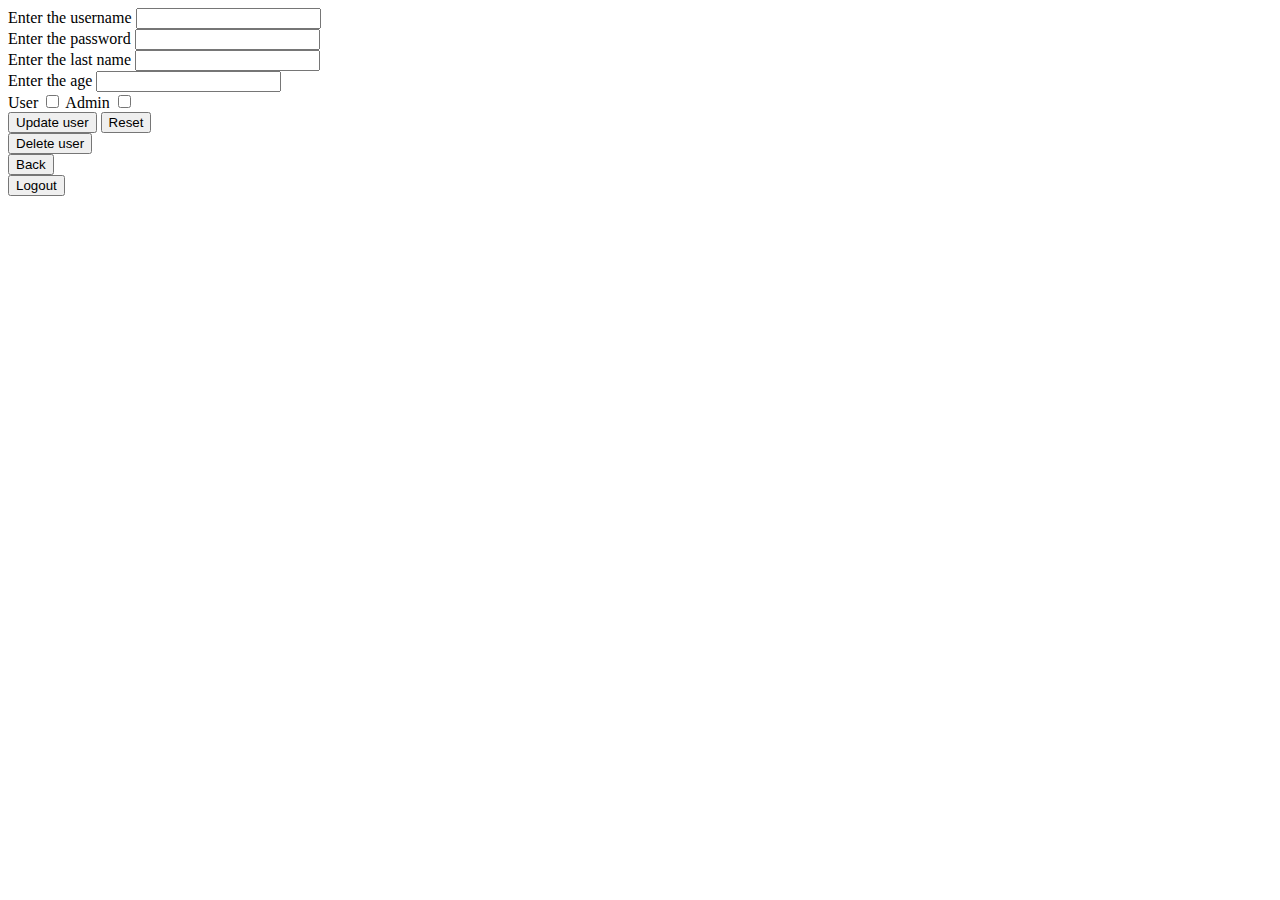
==== src/main/resources/templates/edit-user.html @ 5a4b7b56 "CheckBoxesAdded" ====
<!DOCTYPE html>
<html lang="en" xmlns:th="http://www.thymeleaf.org">
<head>
    <meta charset="UTF-8">
    <title>Edit user</title>
</head>
<body>
<form th:method="PATCH" th:action="@{/admin/{id}(id=${user.getId()})}" th:object="${user}">

    <label for="usermame">Enter the username</label>
    <input type="text" th:field="*{username}" id="usermame">
    <br>

    <label for="password">Enter the password</label>
    <input type="text" th:field="*{password}" id="password">

    <br>
    <label for="last_name">Enter the last name</label>
    <input type="text" th:field="*{lastName}" id="last_name">
    <br>
    <label for="age">Enter the age</label>
    <input type="text" th:field="*{age}" id="age">
    <br>

    <label for="User">User</label>
    <input id="User" type="checkbox" name="User" th:field="*{roles}" th:value="1"/>
    <label for="Admin">Admin</label>
    <input id="Admin" type="checkbox" name="Admin" th:field="*{roles}" th:value="2"/>
    <br>

    <input type="submit" value="Update user"/> <input type="reset" value="Reset"/>
    <br>


</form>
<form th:method="DELETE" th:action="@{/admin/{id}(id=${user.getId()})}">
    <input type="submit" value="Delete user">
</form>

<input type="button" value="Back"
       onclick="window.location.href = '/admin'"
/>

<br>
<input type="button" value="Logout"
       onclick="window.location.href = '/logout'"
/>


</body>
</html>
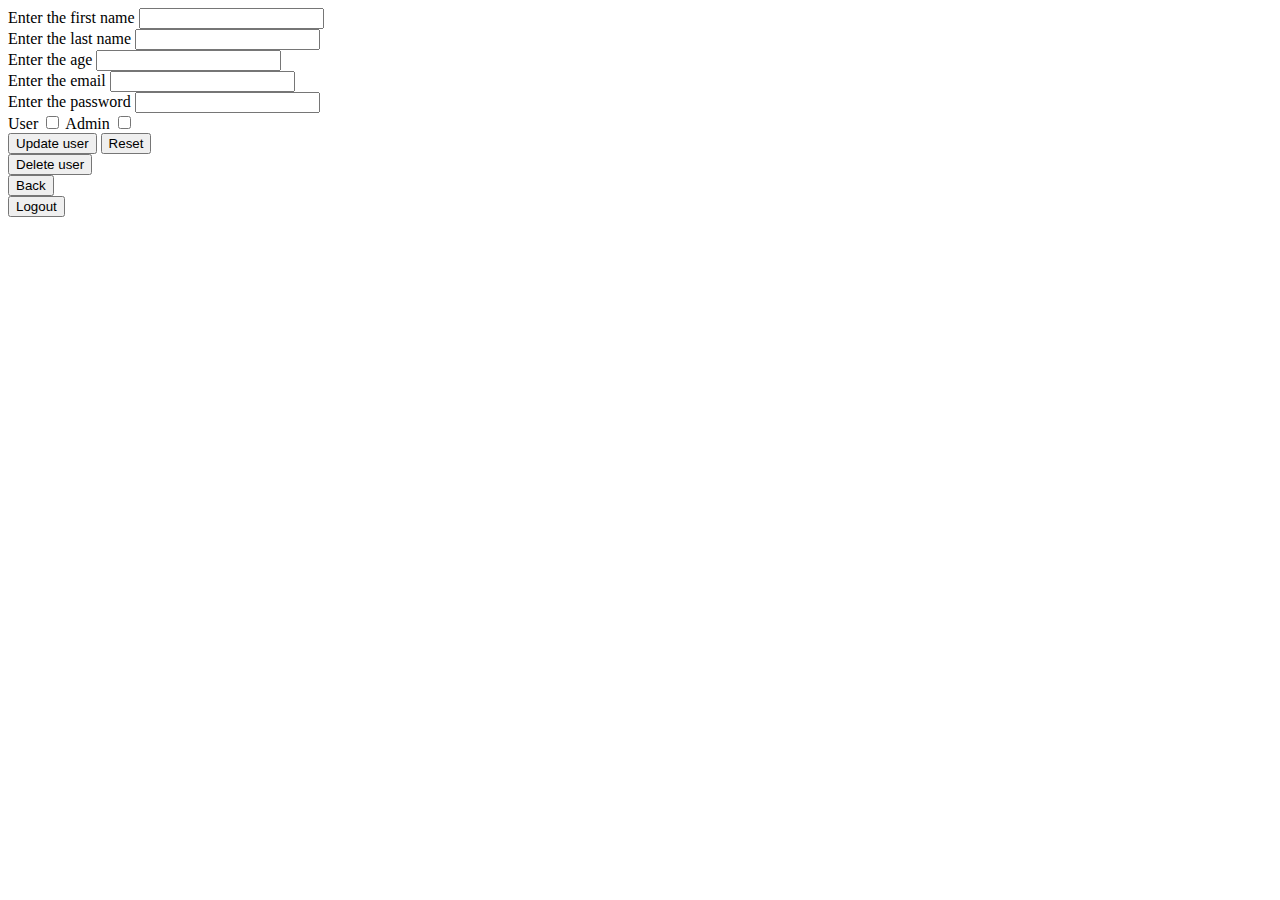
==== commit 5d6f57a7: "FirstCom" ====
--- a/src/main/resources/templates/edit-user.html
+++ b/src/main/resources/templates/edit-user.html
@@ -7,19 +7,24 @@
 <body>
 <form th:method="PATCH" th:action="@{/admin/{id}(id=${user.getId()})}" th:object="${user}">
 
-    <label for="usermame">Enter the username</label>
-    <input type="text" th:field="*{username}" id="usermame">
+    <label for="first_name">Enter the first name</label>
+    <input type="text" th:field="*{firstName}" id="first_name">
+    <br>
+
+    <label for="last_name">Enter the last name</label>
+    <input type="text" th:field="*{lastName}" id="last_name">
+    <br>
+
+    <label for="age">Enter the age</label>
+    <input type="number" th:field="*{age}" id="age">
+    <br>
+
+    <label for="email">Enter the email</label>
+    <input type="text" th:field="*{email}" id="email">
     <br>
 
     <label for="password">Enter the password</label>
     <input type="text" th:field="*{password}" id="password">
-
-    <br>
-    <label for="last_name">Enter the last name</label>
-    <input type="text" th:field="*{lastName}" id="last_name">
-    <br>
-    <label for="age">Enter the age</label>
-    <input type="text" th:field="*{age}" id="age">
     <br>
 
     <label for="User">User</label>
@@ -30,7 +35,6 @@
 
     <input type="submit" value="Update user"/> <input type="reset" value="Reset"/>
     <br>
-
 
 </form>
 <form th:method="DELETE" th:action="@{/admin/{id}(id=${user.getId()})}">
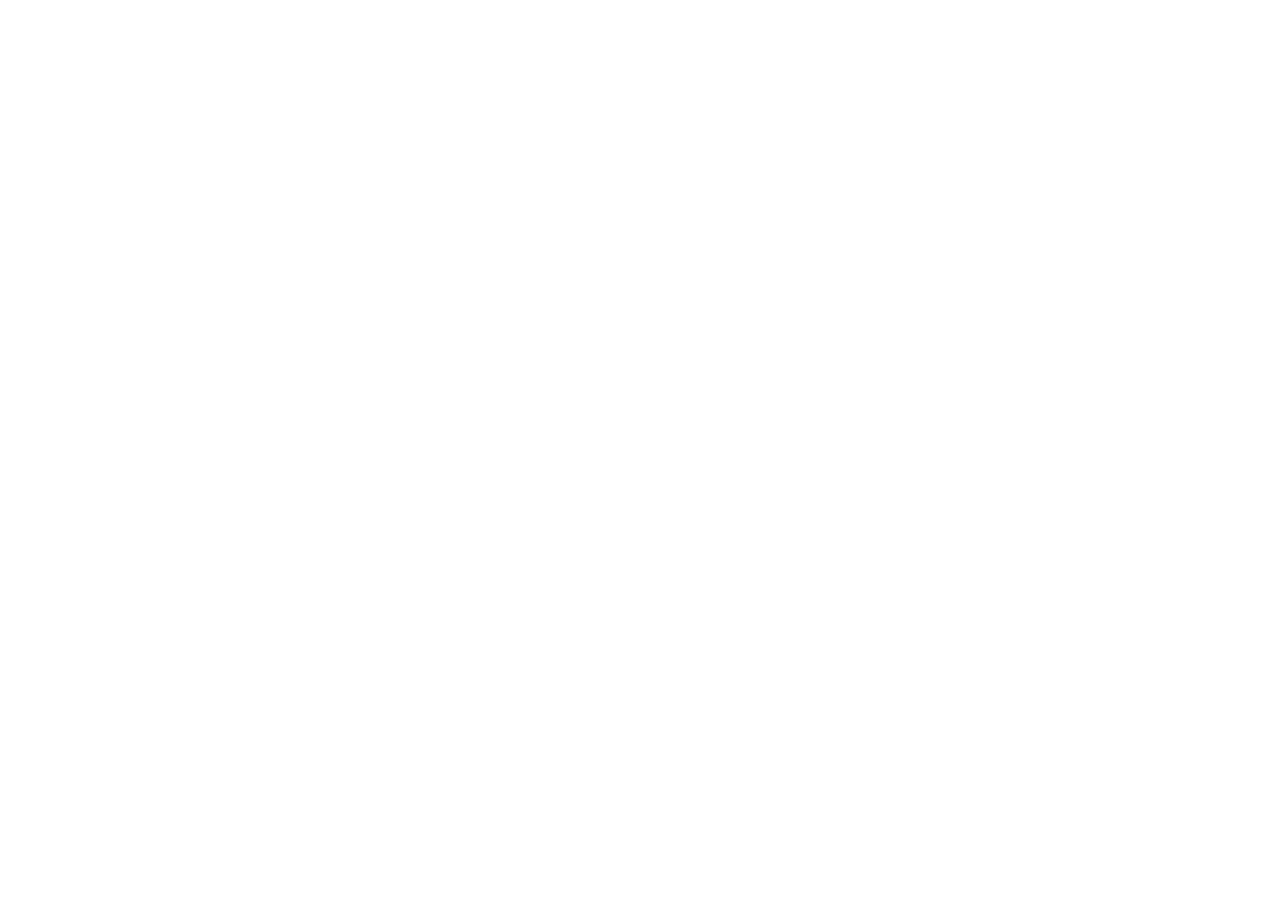
==== commit 13be3996: "UserControllerAdded" ====
--- a/src/main/resources/templates/edit-user.html
+++ b/src/main/resources/templates/edit-user.html
@@ -1,55 +1,55 @@
-<!DOCTYPE html>
-<html lang="en" xmlns:th="http://www.thymeleaf.org">
-<head>
-    <meta charset="UTF-8">
-    <title>Edit user</title>
-</head>
-<body>
-<form th:method="PATCH" th:action="@{/admin/{id}(id=${user.getId()})}" th:object="${user}">
+<!--<!DOCTYPE html>-->
+<!--<html lang="en" xmlns:th="http://www.thymeleaf.org">-->
+<!--<head>-->
+<!--    <meta charset="UTF-8">-->
+<!--    <title>Edit user</title>-->
+<!--</head>-->
+<!--<body>-->
+<!--<form th:method="PATCH" th:action="@{/admin/{id}(id=${user.getId()})}" th:object="${user}">-->
 
-    <label for="first_name">Enter the first name</label>
-    <input type="text" th:field="*{firstName}" id="first_name">
-    <br>
+<!--    <label for="first_name">Enter the first name</label>-->
+<!--    <input type="text" th:field="*{firstName}" id="first_name">-->
+<!--    <br>-->
 
-    <label for="last_name">Enter the last name</label>
-    <input type="text" th:field="*{lastName}" id="last_name">
-    <br>
+<!--    <label for="last_name">Enter the last name</label>-->
+<!--    <input type="text" th:field="*{lastName}" id="last_name">-->
+<!--    <br>-->
 
-    <label for="age">Enter the age</label>
-    <input type="number" th:field="*{age}" id="age">
-    <br>
+<!--    <label for="age">Enter the age</label>-->
+<!--    <input type="number" th:field="*{age}" id="age">-->
+<!--    <br>-->
 
-    <label for="email">Enter the email</label>
-    <input type="text" th:field="*{email}" id="email">
-    <br>
+<!--    <label for="email">Enter the email</label>-->
+<!--    <input type="text" th:field="*{email}" id="email">-->
+<!--    <br>-->
 
-    <label for="password">Enter the password</label>
-    <input type="text" th:field="*{password}" id="password">
-    <br>
+<!--    <label for="password">Enter the password</label>-->
+<!--    <input type="text" th:field="*{password}" id="password">-->
+<!--    <br>-->
 
-    <label for="User">User</label>
-    <input id="User" type="checkbox" name="User" th:field="*{roles}" th:value="1"/>
-    <label for="Admin">Admin</label>
-    <input id="Admin" type="checkbox" name="Admin" th:field="*{roles}" th:value="2"/>
-    <br>
+<!--    <label for="User">User</label>-->
+<!--    <input id="User" type="checkbox" name="User" th:field="*{roles}" th:value="1"/>-->
+<!--    <label for="Admin">Admin</label>-->
+<!--    <input id="Admin" type="checkbox" name="Admin" th:field="*{roles}" th:value="2"/>-->
+<!--    <br>-->
 
-    <input type="submit" value="Update user"/> <input type="reset" value="Reset"/>
-    <br>
+<!--    <input type="submit" value="Update user"/> <input type="reset" value="Reset"/>-->
+<!--    <br>-->
 
-</form>
-<form th:method="DELETE" th:action="@{/admin/{id}(id=${user.getId()})}">
-    <input type="submit" value="Delete user">
-</form>
+<!--</form>-->
+<!--<form th:method="DELETE" th:action="@{/admin/{id}(id=${user.getId()})}">-->
+<!--    <input type="submit" value="Delete user">-->
+<!--</form>-->
 
-<input type="button" value="Back"
-       onclick="window.location.href = '/admin'"
-/>
+<!--<input type="button" value="Back"-->
+<!--       onclick="window.location.href = '/admin'"-->
+<!--/>-->
 
-<br>
-<input type="button" value="Logout"
-       onclick="window.location.href = '/logout'"
-/>
+<!--<br>-->
+<!--<input type="button" value="Logout"-->
+<!--       onclick="window.location.href = '/logout'"-->
+<!--/>-->
 
 
-</body>
-</html>+<!--</body>-->
+<!--</html>-->